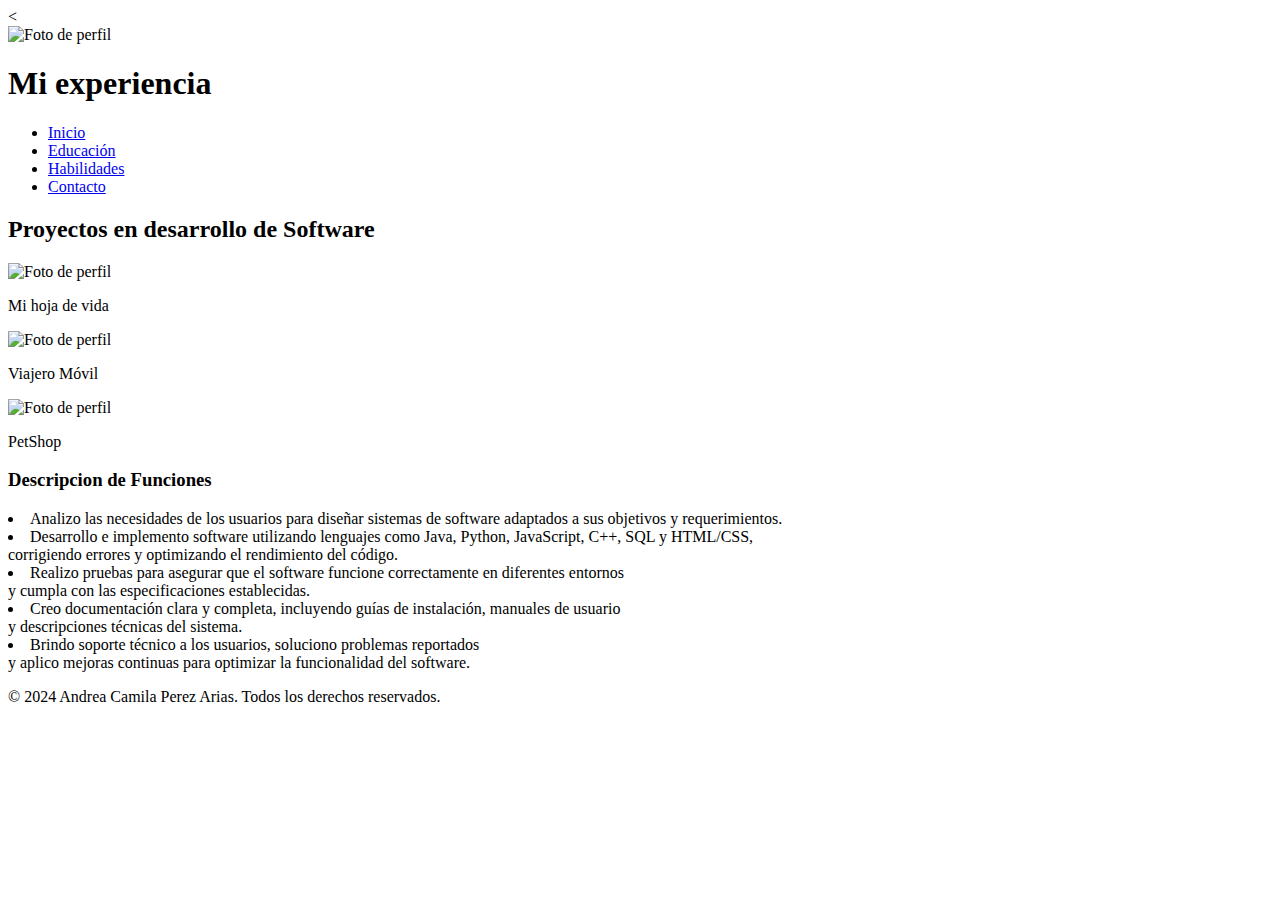
==== experiencia.html @ 1591b113 "Add files via upload" ====
<<!DOCTYPE html>
<html lang="es">
<head>
    <meta charset="UTF-8">
    <meta name="viewport" content="width=device-width, initial-scale=1.0">
    <title>Hoja de Vida</title>
    <link rel="stylesheet" href="css/styles.css">
</head>
<body>
    <!-- Header -->
    <header>
        <div class="header-content">
        <img src="https://i.postimg.cc/02hdGp9k/foto-perfil.png" alt="Foto de perfil" class="profile-img-header">

            <div class="text-content">
                <h1>Mi experiencia</h1>
            </div>
        </div>
    </header>

    <!-- Menú de navegación -->
    <nav class="menu">
        <ul>
            <li><a href="index.html">Inicio</a></li> <!-- Regreso a la página principal -->
            <li><a href="#educacion">Educación</a></li>
            <li><a href="#habilidades">Habilidades</a></li>
            <li><a href="#contacto">Contacto</a></li>
        </ul>
    </nav>

    <!-- Sección de bienvenida -->

    <div class="bloque_de_mis_proyectos">
        <div class="bloque_de_mis_proyectos_text">
            <h2>Proyectos en desarrollo de Software</h2>
        </div>


        <section class="experience-section">

         <div class="experience-container">

             <div class="experience-grid">

                 <div class="experience-block">
                 <img src="https://i.postimg.cc/02hdGp9k/foto-perfil.png" alt="Foto de perfil" class="profile-img-header">
                  <p>Mi hoja de vida</p>
                 </div>

                 <div class="experience-block">
                 <img src="https://i.postimg.cc/vH4t6PF2/Logo-vectorizado.jpg" alt="Foto de perfil" class="profile-img-header">
                 <p>Viajero Móvil</p>
                 </div>

                 <div class="experience-block">
                 <img src="https://i.postimg.cc/2jcx6sJB/micho.jpg" alt="Foto de perfil" class="profile-img-header">
                  <p>PetShop</p>
                 </div>

             </div>
         </div>

        </section>
    </div>
    <!-- Sección de Descripcion de funciones es un parrafo centrado  -->

    <div class="bloque_de_mis_proyectos1">
        <div class="bloque_de_mis_proyectos_text1">
            <h3>    Descripcion de Funciones</h3>
        </div>


        <section class="experience-section1">

         <div class="experience-container_text">
     <li>
         Analizo las necesidades de los usuarios para diseñar sistemas de software adaptados a sus objetivos y requerimientos.
     </li>
     <li>
         Desarrollo e implemento software utilizando lenguajes como Java, Python, JavaScript, C++, SQL y HTML/CSS,<br>
         corrigiendo errores y optimizando el rendimiento del código.
     </li>
     <li>
         Realizo pruebas para asegurar que el software funcione correctamente en diferentes entornos<br>
         y cumpla con las especificaciones establecidas.
     </li>
     <li>
         Creo documentación clara y completa, incluyendo guías de instalación, manuales de usuario<br>
         y descripciones técnicas del sistema.
     </li>
     <li>
         Brindo soporte técnico a los usuarios, soluciono problemas reportados<br>
         y aplico mejoras continuas para optimizar la funcionalidad del software.
     </li>


         </div>

        </section>
    </div>








    <!-- Footer -->
    <footer>
        <p>&copy; 2024 Andrea Camila Perez Arias. Todos los derechos reservados.</p>
    </footer>
</body>
</html>
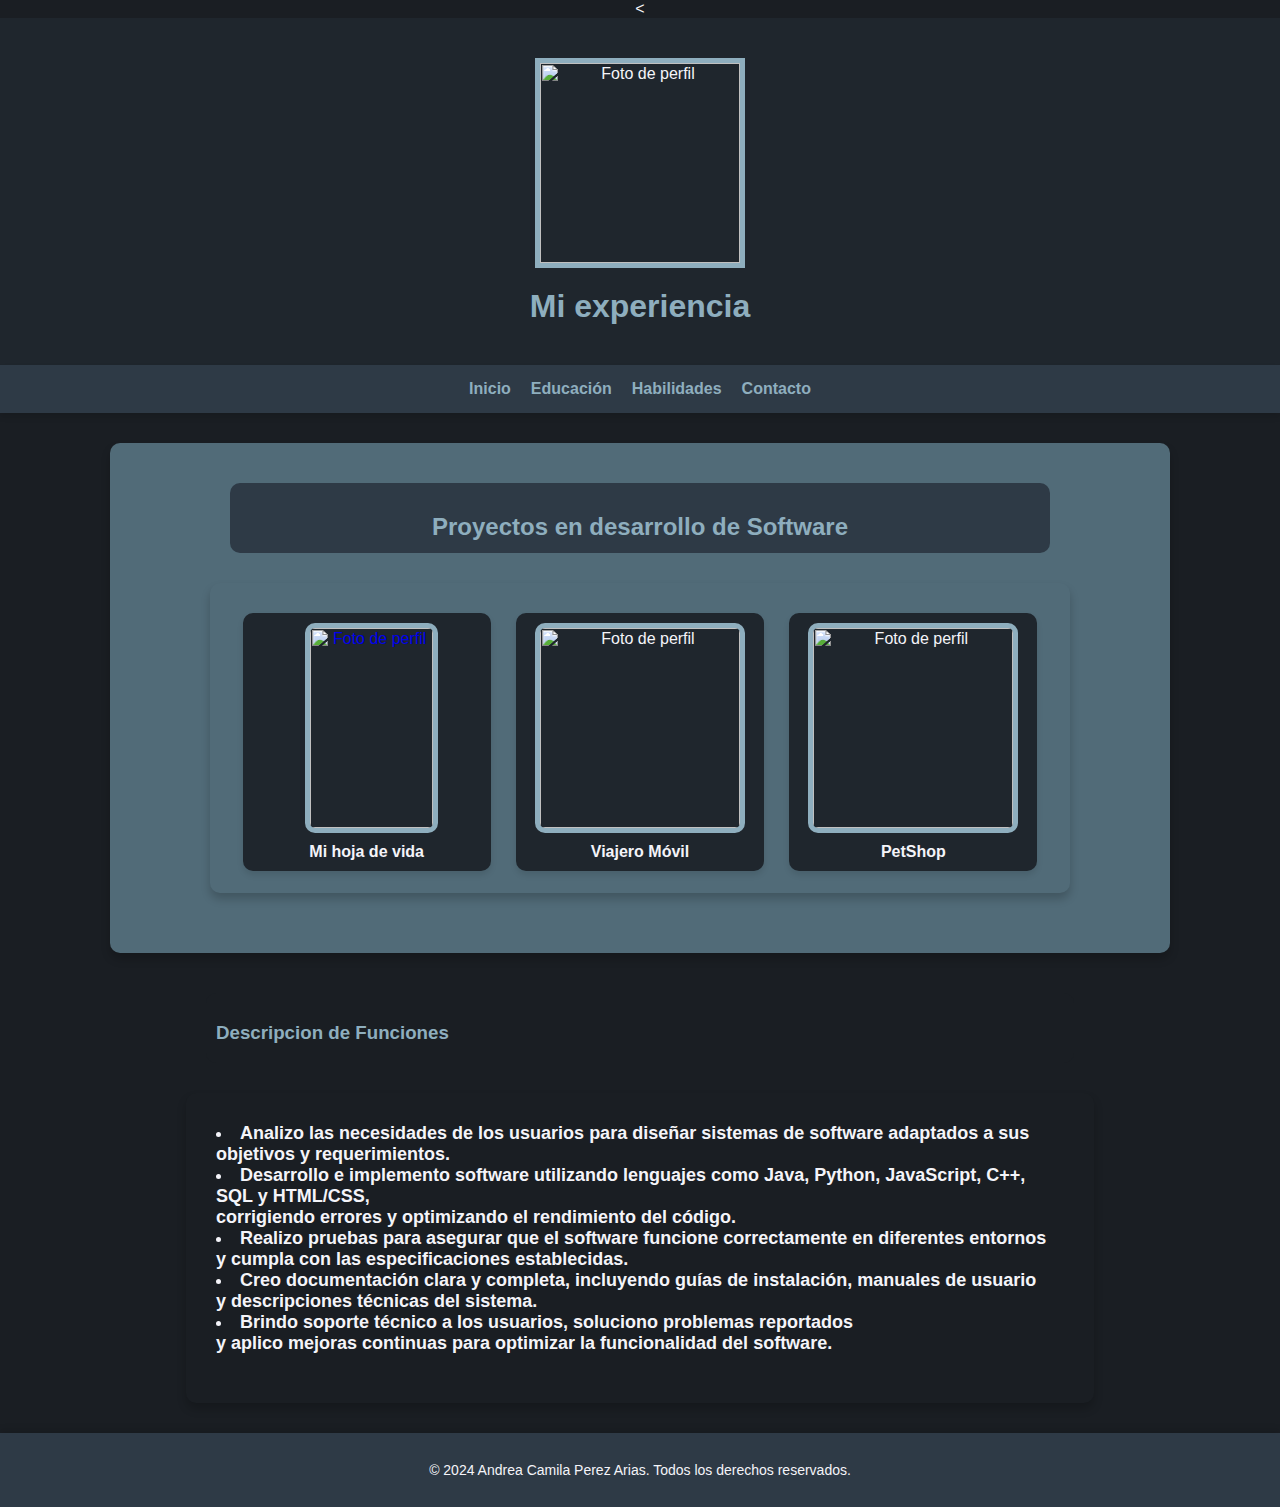
==== commit 120b26a4: "Update experiencia.html" ====
--- a/experiencia.html
+++ b/experiencia.html
@@ -42,10 +42,12 @@
 
              <div class="experience-grid">
 
-                 <div class="experience-block">
-                 <img src="https://i.postimg.cc/02hdGp9k/foto-perfil.png" alt="Foto de perfil" class="profile-img-header">
-                  <p>Mi hoja de vida</p>
-                 </div>
+                <div class="experience-block">
+                      <a href="https://luisa-compensar33.github.io/paginaweb2/" target="_blank">
+                      <img src="https://i.postimg.cc/02hdGp9k/foto-perfil.png" alt="Foto de perfil" class="profile-img-header">
+                      </a>
+                      <p>Mi hoja de vida</p>
+                </div>
 
                  <div class="experience-block">
                  <img src="https://i.postimg.cc/vH4t6PF2/Logo-vectorizado.jpg" alt="Foto de perfil" class="profile-img-header">
--- a/css/styles.css
+++ b/css/styles.css
@@ -0,0 +1,272 @@
+/* Sección de experiencia */
+/* Paleta de colores profesional */
+:root {
+    --color1: #2E3A46; /* Azul grisáceo */
+    --color2: #516B78; /* Azul claro */
+    --color3: #8EAEBE; /* Azul pastel */
+    --color4: #F4F4F9; /* Blanco suave */
+    --color5: #1F262D; /* Gris oscuro */
+    --background: #1A1E23; /* Fondo oscuro */
+}
+
+/* Estilos generales */
+body {
+    font-family: Arial, sans-serif;
+    margin: 0;
+    padding: 0;
+    background-color: var(--background);
+    color: var(--color4);
+    display: flex;
+    flex-direction: column;
+    align-items: center;
+}
+
+/* Header */
+header {
+    background-color: var(--color5);
+    padding: 40px 20px;
+    text-align: center;
+    width: 100%;
+}
+
+.header-content {
+    display: flex;
+    flex-direction: column;
+    align-items: center;
+}
+
+.profile-img-header {
+    width: 200px; /* Ancho */
+    height: 200px; /* Alto */
+    border: 5px solid var(--color3); /* Borde */
+    margin-bottom: 20px;
+    object-fit: cover; /* Recorta automáticamente si es necesario */
+    object-position: center; /* Centra el contenido */
+    display: block;
+}
+
+.text-content h1 {
+    margin: 0;
+    font-size: 32px;
+    color: var(--color3);
+}
+
+.text-content h2 {
+    margin: 10px 0 0;
+    font-size: 20px;
+    color: var(--color3);
+}
+
+/* Menú de navegación */
+.menu {
+    background-color: var(--color1);
+    padding: 15px 0;
+    width: 100%;
+    display: flex;
+    justify-content: center;
+    box-shadow: 0 4px 6px rgba(0, 0, 0, 0.1);
+}
+
+.menu ul {
+    list-style: none;
+    margin: 0;
+    padding: 0;
+    display: flex;
+    gap: 20px;
+}
+
+.menu li {
+    margin: 0;
+}
+
+.menu a {
+    text-decoration: none;
+    color: var(--color3);
+    font-weight: bold;
+    font-size: 16px;
+    transition: color 0.3s ease;
+}
+
+.menu a:hover {
+    color: var(--color4);
+}
+
+/* Sección de perfil */
+.profile {
+    margin: 30px auto;
+    background-color: var(--color2);
+    padding: 30px;
+    border-radius: 10px;
+    width: 80%;
+    max-width: 800px;
+    text-align: center;
+    color: var(--color4);
+    box-shadow: 0 6px 10px rgba(0, 0, 0, 0.2);
+
+}
+
+.bloque_de_mis_proyectos {
+    margin: 30px auto;
+    background-color: var(--color2);
+    padding: 30px;
+    border-radius: 10px;
+    width: 80%;
+    max-width: 1000px;
+    text-align: center;
+    color: var(--color4);
+    box-shadow: 0 6px 10px rgba(0, 0, 0, 0.2);
+    height: 450px; /* Cambia este valor según el alto deseado */
+}
+.bloque_de_mis_proyectos_text {
+    margin: 10px auto;
+    background-color: var(--color1);
+    padding: 10px;
+    border-radius: 10px;
+    text-decoration: none;
+    color: var(--color3);
+    font-weight: bold;
+    font-size: 16px;
+    transition: color 0.3s ease;
+    width: 80%;
+    max-height: 50px;
+}
+.profile h2 {
+    font-size: 24px;
+    margin-bottom: 15px;
+}
+
+.profile p {
+    font-size: 16px;
+    line-height: 1.6;
+}
+
+/* Footer */
+footer {
+    text-align: center;
+    padding: 15px 0;
+    background-color: var(--color1);
+    color: var(--color4);
+    font-size: 14px;
+    width: 100%;
+    box-shadow: 0 -4px 6px rgba(0, 0, 0, 0.1);
+}
+.experience-section {
+    margin: 30px auto;
+    background-color: var(--color2);
+    padding: 30px;
+    border-radius: 10px;
+    width: 80%;
+    max-width: 1000px;
+    text-align: center;
+    box-shadow: 0 6px 10px rgba(0, 0, 0, 0.2);
+    height: 250px;
+
+}
+
+.section-title {
+    background-color: var(--color1);
+    color: var(--color3);
+    font-weight: bold;
+    padding: 10px;
+    border-radius: 8px;
+    margin-bottom: 20px;
+}
+
+/* Contenedor de la cuadrícula */
+.experience-grid {
+    display: grid;
+    grid-template-columns: repeat(3, 1fr); /* Tres columnas iguales */
+    gap: 20px; /* Espaciado entre bloques */
+    justify-items: center;
+}
+
+/* Bloques individuales */
+
+
+.experience-block:hover {
+    transform: translateY(-5px);
+    box-shadow: 0 8px 12px rgba(0, 0, 0, 0.2);
+}
+
+.experience-block {
+    background-color: #1F262D;
+    color: var(--color4);
+    width: 90%;
+    max-width: 250px;
+    height: auto; /* Permite que el bloque se adapte al contenido */
+    display: flex;
+    flex-direction: column; /* Coloca imagen y texto en una columna */
+    justify-content: center;
+    align-items: center;
+    padding: 10px;
+    border-radius: 10px;
+    box-shadow: 0 4px 6px rgba(0, 0, 0, 0.1);
+    transition: transform 0.3s ease, box-shadow 0.3s ease;
+}
+
+.experience-block img {
+    width: 100%;
+    max-width: 200px; /* Tamaño máximo de la imagen */
+    border-radius: 10px;
+    margin-bottom: 10px; /* Espacio entre la imagen y el texto */
+}
+
+.experience-block p {
+    font-size: 16px;
+    font-weight: bold;
+    margin: 0;
+    color: var(--color4);
+    text-align: center;
+}
+
+#bloque de codigo para el texto adicional de descripcion de proyectos realizados
+
+.bloque_de_mis_proyectos1 {
+    margin: 30px auto;
+    background-color: var(--background);
+    padding: 30px;
+    border-radius: 10px;
+    width: 80%;
+    max-width: 1000px;
+    text-align: center;
+    color: var(--color4);
+    box-shadow: 0 6px 10px rgba(0, 0, 0, 0.2);
+    height: 450px; /* Cambia este valor según el alto deseado */
+}
+.bloque_de_mis_proyectos_text1 {
+    margin: 10px auto;
+    background-color: var(--background);
+    padding: 10px;
+    border-radius: 10px;
+    text-decoration: none;
+    color: var(--color3);
+    font-weight: bold;
+    font-size: 16px;
+    transition: color 0.3s ease;
+    width: 80%;
+    max-height: 50px;
+}
+
+.experience-section1 {
+    margin: 30px auto;
+    background-color: var(--background);
+    padding: 30px;
+    border-radius: 10px;
+    width: 80%;
+    max-width: 1000px;
+    text-align: center;
+    box-shadow: 0 6px 10px rgba(0, 0, 0, 0.2);
+    height: 250px;
+
+}
+
+.experience-container_text{
+  font-size: 18px;
+  font-weight: bold;
+  margin: 0;
+  color: var(--color4);
+  text-align: left;
+  margin-bottom: 10px; /* Agrega espacio entre cada línea */
+}
+
+}
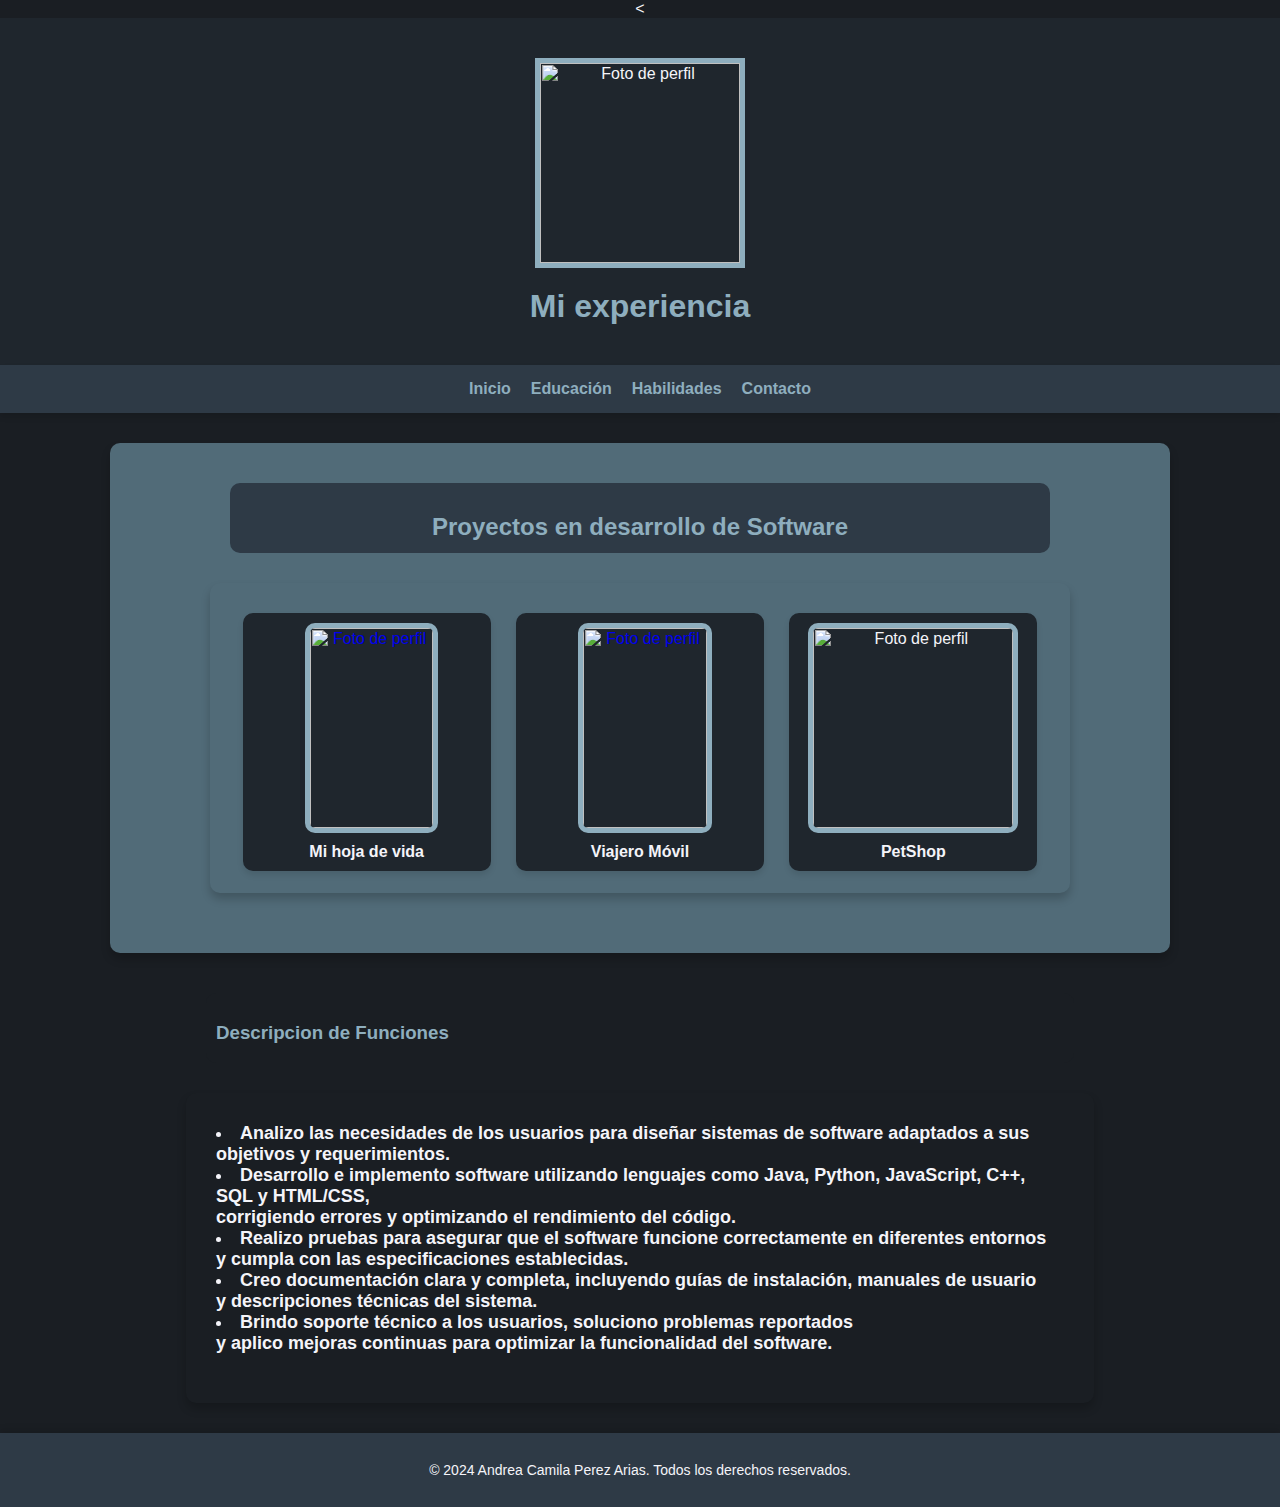
==== commit 7dfcb9c3: "Update experiencia.html" ====
--- a/experiencia.html
+++ b/experiencia.html
@@ -50,7 +50,9 @@
                 </div>
 
                  <div class="experience-block">
+                 <a href="https://luisacompensar33.github.io/paginaweb1/" target="_blank">
                  <img src="https://i.postimg.cc/vH4t6PF2/Logo-vectorizado.jpg" alt="Foto de perfil" class="profile-img-header">
+                 </a>
                  <p>Viajero Móvil</p>
                  </div>
 
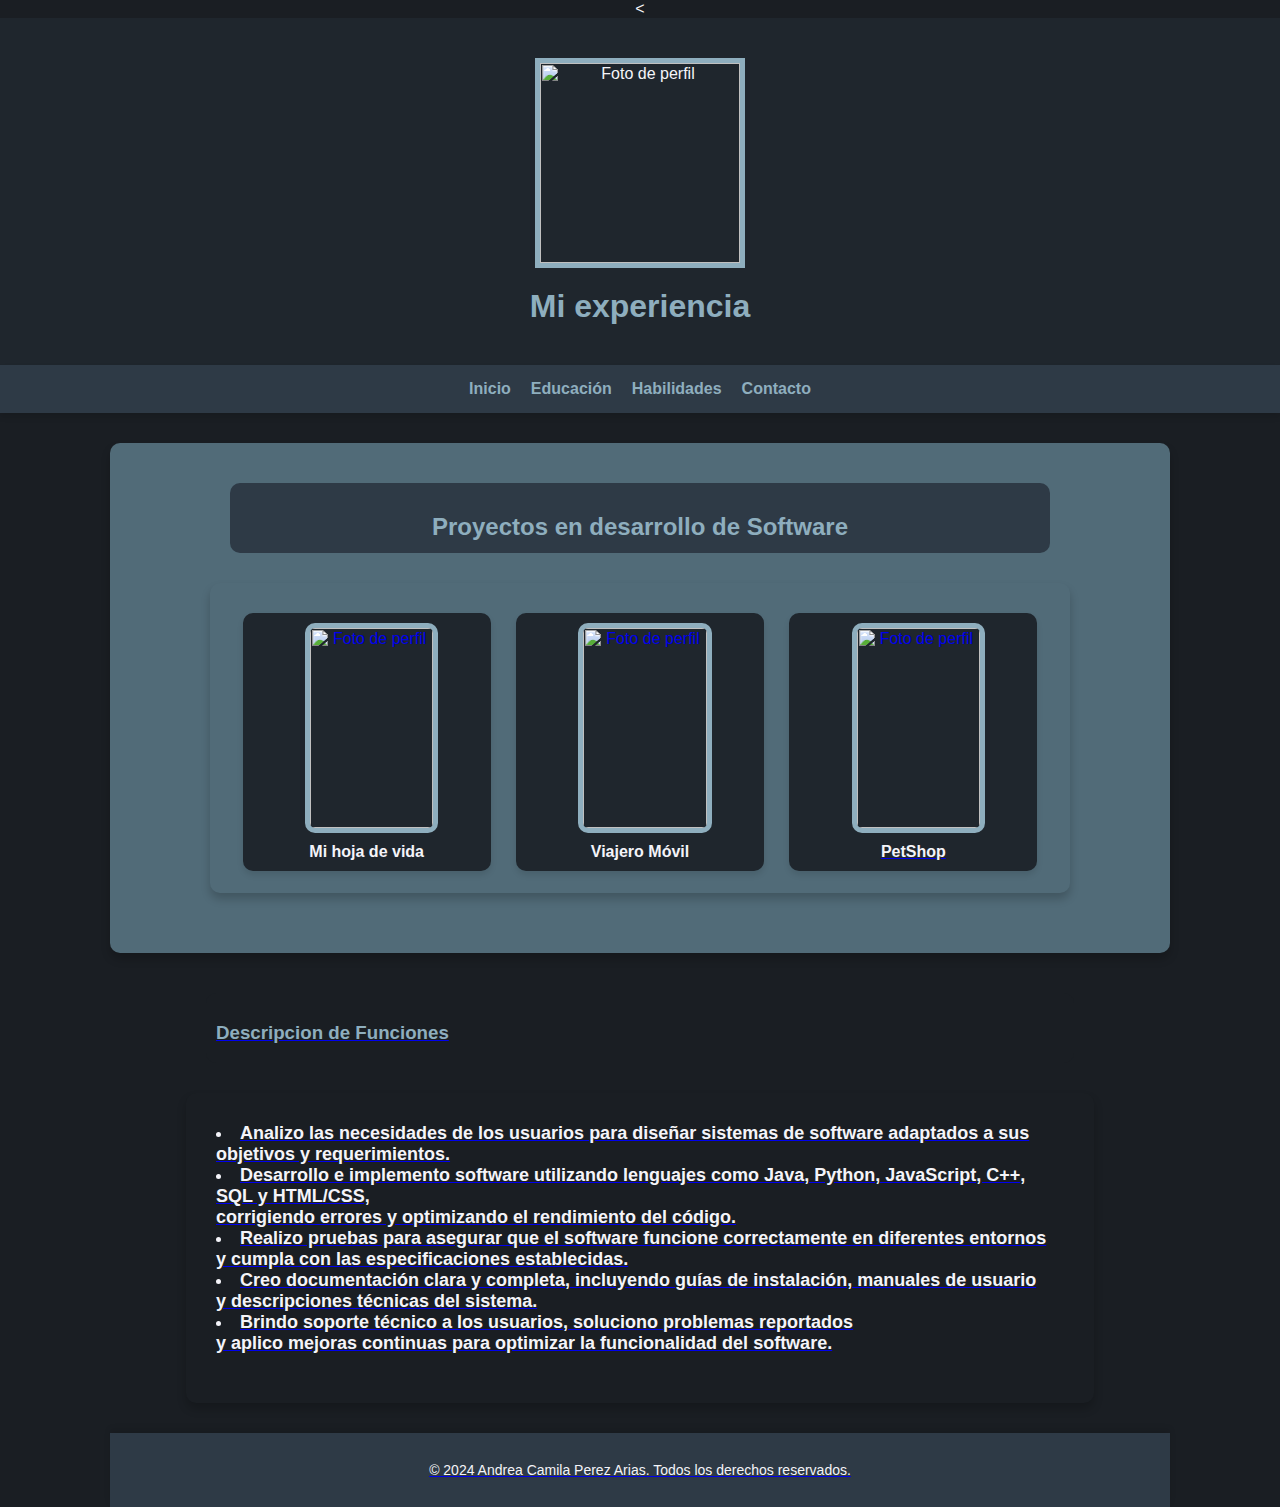
==== commit 5634a19d: "Update experiencia.html" ====
--- a/experiencia.html
+++ b/experiencia.html
@@ -57,8 +57,9 @@
                  </div>
 
                  <div class="experience-block">
+                 <a href="https://luisacompensar33.github.io/paginaweb3/" target="_blank">
                  <img src="https://i.postimg.cc/2jcx6sJB/micho.jpg" alt="Foto de perfil" class="profile-img-header">
-                  <p>PetShop</p>
+                 <p>PetShop</p>
                  </div>
 
              </div>
